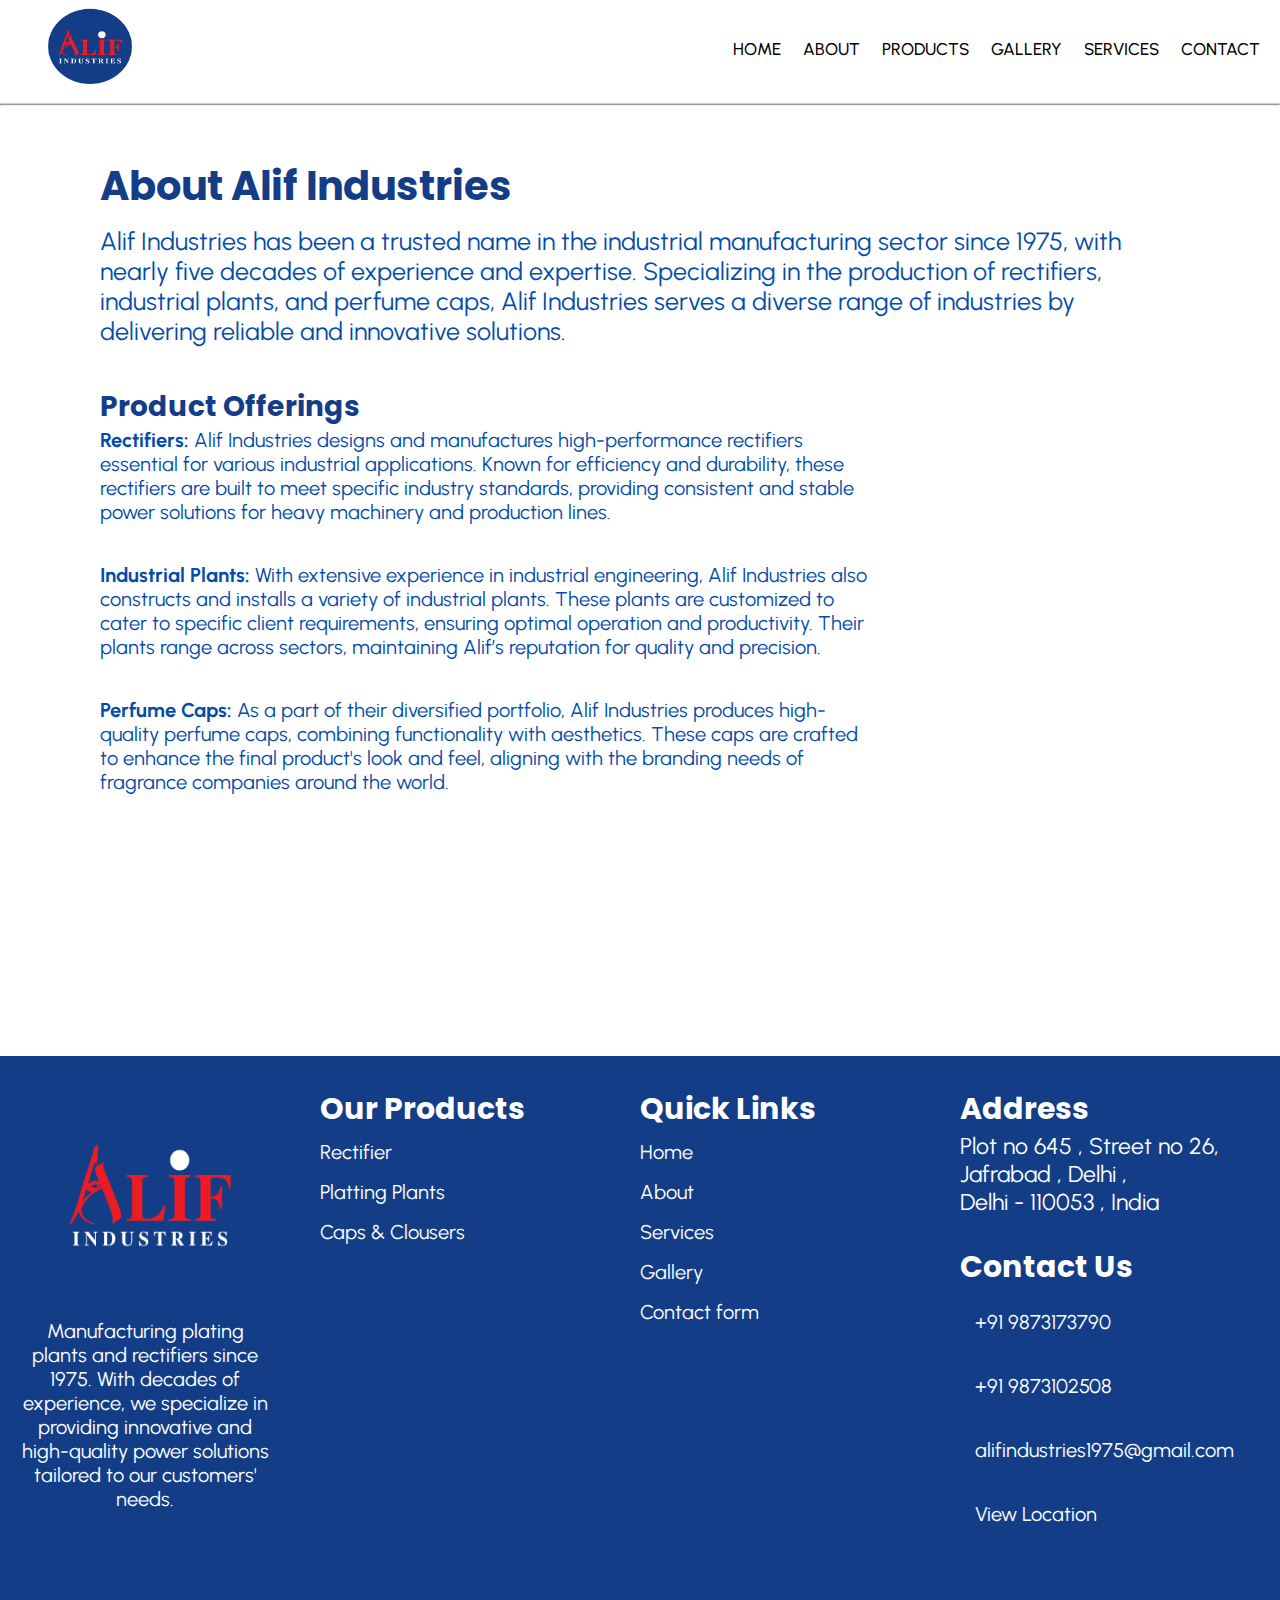
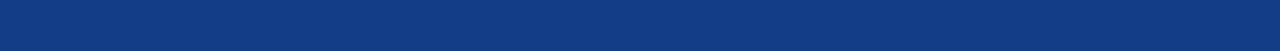
==== About.html @ 02765522 "Add files via upload" ====
<!DOCTYPE html>
<html lang="en">
<head>
    <meta charset="UTF-8">
    <meta name="viewport" content="width=device-width, initial-scale=1.0">
    <title>About Us</title>
    <link rel="stylesheet" href="about.css">
    <link rel="stylesheet" href="https://cdnjs.cloudflare.com/ajax/libs/font-awesome/6.5.0/css/all.min.css" integrity="sha512-Avb2QiuDEEvB4bZJYdft2mNjVShBftLdPG8FJ0V7irTLQ8Uo0qcPxh4Plq7G5tGm0rU+1SPhVotteLpBERwTkw==" crossorigin="anonymous" referrerpolicy="no-referrer" />
</head>
<body>
    <header class="section-header">
        <div class="container">
          <div class="navbar-logo">
            <img
              src="LOGO/Main-Logo.png"
              alt="logo"
              width="120px"
              height="100px"
            />
          </div>
          <nav class="navbar">
            <ul> 
              <li><a class="nav-link" href="/">Home</a></li>
              <li><a class="nav-link" href="About.html">About</a></li>
              <li><a class="nav-link" href="Product.html">Products</a></li>
              <li><a class="nav-link" href="Gallery.html">Gallery</a></li>
              <li><a class="nav-link" href="Service.html">Services</a></li>
              <li><a class="nav-link" href="/">Contact</a></li>
            </ul>
          </nav>
        </div>
      </header>
    
    <hr>
    <div class="about-section heading">
        <div class="about-heading heading">
          <h1 class="heading">About Alif Industries</h1>
          <p>
            Alif Industries has been a trusted name in the industrial
            manufacturing sector since 1975, with nearly five decades of
            experience and expertise. Specializing in the production of
            rectifiers, industrial plants, and perfume caps, Alif Industries
            serves a diverse range of industries by delivering reliable and
            innovative solutions.
          </p>
        </div>
        <div class="about-product">
          <h2>Product Offerings</h2>
          <p>
            <b>Rectifiers:</b> Alif Industries designs and manufactures
            high-performance rectifiers essential for various industrial
            applications. Known for efficiency and durability, these rectifiers
            are built to meet specific industry standards, providing consistent
            and stable power solutions for heavy machinery and production lines.
          </p>
          <p>
            <b>Industrial Plants:</b> With extensive experience in industrial
            engineering, Alif Industries also constructs and installs a variety of
            industrial plants. These plants are customized to cater to specific
            client requirements, ensuring optimal operation and productivity.
            Their plants range across sectors, maintaining Alif’s reputation for
            quality and precision.
          </p>
          <p>
            <b>Perfume Caps:</b> As a part of their diversified portfolio, Alif
            Industries produces high-quality perfume caps, combining functionality
            with aesthetics. These caps are crafted to enhance the final product's
            look and feel, aligning with the branding needs of fragrance companies
            around the world.
          </p>
        </div>
      </div>
         <!-- Footer -->

    <footer>
      <div class="footers-section grid-four--columns">
        <div class="logo-div">
          <img
            src="LOGO/Main-Logo.png"
            alt="logo"
            width="300px"
            height="300px"
          />
          <p>
            Manufacturing plating plants and rectifiers since 1975. With decades
            of experience, we specialize in providing innovative and
            high-quality power solutions tailored to our customers' needs.
          </p>
        </div>
        <div class="product-div">
          <h2>Our Products</h2>
          <ul>
            <li><a href="Rectifier.html">Rectifier</a></li>
            <li><a href="Platting.html">Platting Plants</a></li>
            <li><a href="Caps.html">Caps & Clousers</a></li>
          </ul>
        </div>
        <div class="quick-div">
          <h2>Quick Links</h2>
          <ul>
            <li><a href="index.html">Home</a></li>
            <li><a href="About.html">About</a></li>
            <li><a href="Service.html">Services</a></li>
            <li><a href="Gallery.html">Gallery</a></li>
            <li><a href="Contact.html">Contact form</a></li>
          </ul>
        </div>
        <div class="address-div">
          <h2>Address</h2>
          <pre>
Plot no 645 , Street no 26,
Jafrabad , Delhi ,
Delhi - 110053 , India
          </pre>
          <h2>Contact Us</h2>
          <div class="phone-detail">
            <i class="fab fa-whatsapp"></i>
            <a href="https://wa.me/9873173790">+91 9873173790</a>
          </div>
          <div class="phone-detail">
            <i class="fa-solid fa-phone"></i>
            <a href="tel:+9873102508">+91 9873102508</a>
          </div>
          <div class="phone-detail">
            <i class="fa-solid fa-envelope"></i>
            <a href="mailto:alifindustries1975@gmail.com"
              >alifindustries1975@gmail.com</a
            >
          </div>
          <div class="phone-detail">
            <i class="fa-solid fa-location-dot"></i>
            <a href="https://maps.app.goo.gl/meQRzBnV7JmZyJgt5"
              >View Location</a
            >
          </div>
        </div>
      </div>
    </footer>

    <!-- EndFooter -->
</body>
</html>
---- about.css ----
@import url("https://fonts.googleapis.com/css2?family=Exo+2:ital,wght@0,100..900;1,100..900&family=Jost:ital,wght@0,100..900;1,100..900&family=Mochiy+Pop+P+One&family=Noto+Sans:ital,wght@0,100..900;1,100..900&family=Poppins:ital,wght@0,100;0,200;0,300;0,400;0,500;0,600;0,700;0,800;0,900;1,100;1,200;1,300;1,400;1,500;1,600;1,700;1,800;1,900&family=Urbanist:ital,wght@0,100..900;1,100..900&display=swap");

* {
  padding: 0%;
  margin: 0%;
  box-sizing: border-box;
  font-family: "Urbanist", sans-serif;
}

html {
  font-size: 62.5%;
  overflow-x: hidden;
}

h1,
h2,
h3,
h4,
h5,
h6 {
  font-family: "Poppins", sans-serif;
}

.grid {
  display: grid;
}

.grid-two--column {
  grid-template-columns: repeat(2, 1fr);
}

.grid-three--columns {
  grid-template-columns: repeat(3, 1fr);
}

.grid-four--columns {
  grid-template-columns: repeat(4, 1fr);
}

a {
  text-decoration: none;
}

li {
  list-style: none;
}


/* Navbar */
 
.section-header {
  width: 100%;
  position: sticky;
  top: 0;
  z-index: 1000;
  background-color: white;
  border-bottom: 1px solid #133e8740;
}

.section-header .container {
  display: flex;
  justify-content: space-between;
  align-items: center;
}

.section-header .navbar-logo {
  padding-left: 3rem;
}

.section-header .navbar {
  padding-right: 8rem;
}

.section-header .navbar ul {
  display: flex;
  gap: 2.5rem;
  font-size: 1.7rem;
  text-transform: uppercase;
}

.section-header .navbar ul li {
  position: relative; 
}

.section-header .navbar ul li a {
  color: black;
  font-weight: 500;
  display: inline-block;
  position: relative;
  text-decoration: none;
  padding-bottom: 5px; 
  transition: color 0.5s ease-in-out; 
}

.section-header .navbar ul li a::after {
  content: "";
  position: absolute;
  bottom: 0;
  left: 0;
  width: 100%;
  height: 2.5px;
  background: transparent;
  transition: transform 0.5s ease-in-out, background 0.5s ease-in-out;
  transform: scaleX(0);
  -webkit-transform: scaleX(0);
  -moz-transform: scaleX(0);
  -ms-transform: scaleX(0);
  -o-transform: scaleX(0);
}

li a:hover{
  transform: scale(0.9);
  -webkit-transform: scale(0.9);
  -moz-transform: scale(0.9);
  -ms-transform: scale(0.9);
  -o-transform: scale(0.9);
  color: red;
}

.section-header .navbar ul li a:hover {
  color: red; 
}

.section-header .navbar ul li a:hover::after {
  background: red;
  transform: scale(0.9);
  -webkit-transform: scale(0.9);
  -moz-transform: scale(0.9);
  -ms-transform: scale(0.9);
  -o-transform: scale(0.9);
}

/* End Navbar */


/* ABOUT  */
.about-section {
    width: 100vw;
    height: 100vh;  
  }
  
  .about-product {
    margin-left: 10rem;
  }
  .about-heading h1 {
    margin-left: 10rem;
    margin-bottom: 10px;
    margin-top: 50px;
    font-size: 4rem;
    color: #133E87;
  }
  
  .about-heading p{
    margin: 0rem 10rem;
    font-size: 2.5rem;
    margin-bottom: 4rem;
    color: #024CAA;
  }
  
  .about-product p {
    color: #024CAA;
    width: 60vw;
    height: 20vh;
    font-size: 2rem;
  }
  
  .about-product h2 {
    color: #133E87;
    font-size: 2.8rem;
  }
  
  .about-product p {
    height: 15vh;
  }
  
  @keyframes slideIn {
    from { transform: translateX(-100%); opacity: 0; }
    to { transform: translateX(0); opacity: 1; }
}

.heading {
    animation: slideIn 2s ease-out;
    -webkit-animation: slideIn 2s ease-out;
}
  /* END ABOUT  */
/* footer */

.footers-section {
  height: 500px;
  width: 100%;
  display: grid;
  place-content: center;
  background-color: #133e87;
  height: fit-content;
}

.logo-div {
  margin-bottom: 14rem;
}

.logo-div p {
  width: 250px;
  text-align: center;
  font-size: 2rem;
  margin-left: 2rem;
  color: white;
  margin-top: -4rem;
}
.product-div {
  margin-bottom: 29rem;
  margin-top: 3rem;
}
.product-div h2 {
  font-size: 3rem;
  color: white;
}
.product-div ul li a {
  font-size: 2rem;
  color: white;
  line-height: 40px;
}

.product-div ul li a:hover {
  color: yellow;
}
.quick-div {
  margin-top: 3rem;
  margin-bottom: 21rem;
}
.quick-div h2 {
  font-size: 3rem;
  color: white;
}
.quick-div ul li a {
  font-size: 2rem;
  color: white;
  line-height: 40px;
}

.quick-div ul li a:hover {
  color: yellow;
}

.address-div {
  margin-top: 3rem;
  color: white;
  margin-bottom: 1rem;
}

.address-div h2 {
  font-size: 3rem;
  color: white;
}

.address-div pre {
  font-size: 2.3rem;
}
.phone-detail {
  display: flex;
  margin-top: 2rem;
}

.phone-detail a {
  font-size: 2rem;
  color: white;
  margin-bottom: 20px;
}

.phone-detail i {
  color: white;
  font-size: 2rem;
  margin-right: 1.5rem;
}

.phone-detail .fa-whatsapp {
  color: lawngreen;
  font-size: 4rem;
}

/* End footer */

/* Navbar Responsive */

@media (max-width: 1280px) {
  
  .section-header .navbar ul{
      gap: 2.2rem;
  }
  
  .section-header .navbar{
      padding-right: 2rem;
  }
}  

@media (max-width: 1100px){
  .section-header .navbar ul{
    gap: 2rem;
    font-size: 1.6rem;
}
}

@media (max-width: 768px) {
  .section-header{
    height: 100px;
  }
  .section-header .navbar {
    width: 100%;
    margin-left: 8rem;
  }

  .section-header .navbar ul li a {
    font-size: 1.4rem; 
  }

  .section-header .navbar-logo img {
    width: 80px; 
    height: 80px;
  }

  .section-header .container {
    padding: 1rem 1rem;
  }
}

@media (max-width: 700px){
  .section-header .navbar-logo{
    padding-left: 2rem;
  }
  .section-header .navbar{
    margin-left: 12rem;
  }
  .section-header .navbar ul {
    gap: 1.2rem;

  }
}

@media (max-width: 658px){
  .section-header .navbar{
    margin-left: 7rem;
  }
}

@media (max-width: 580px){
  .section-header{
    height: 120px;
  }
  .section-header .container{
    flex-direction: column;
  }
  .section-header .navbar{
    margin-left: 15rem;
  }
}

@media (max-width: 480px) {
  .section-header .navbar{
    margin-left: 4rem;
  }
}

@media (max-width: 420px) {
  .section-header .navbar{
    margin-left: 6rem;
  }
  .section-header .navbar ul {
    gap: 0.8rem;
  }
  .section-header .navbar ul li a{
    font-size: 1.2rem;
  }
}

@media (max-width: 420px) {
  .section-header .navbar{
    margin-left: 1rem;
  }
}
/* End Navbar Responsive */

/* About Responsive */

@media (max-width: 1024px) {
  .about-heading h1 {
    font-size: 3.5rem;
    margin-left: 0;
    text-align: center;
  }

  .about-heading p {
    font-size: 2rem;
    margin: 0 2rem;
    text-align: center;
  }

  .about-product {
    margin-left: 0;
    padding: 0 2rem;
  }

  .about-product h2 {
    font-size: 2.5rem;
    text-align: center;
  }

  .about-product p {
    width: 90vw;
    font-size: 1.8rem;
    text-align: justify;
  }
}

/* Mobile responsiveness (max-width 768px) */
@media (max-width: 768px) {
  .about-heading h1 {
    font-size: 2.8rem;
    margin-left: 0;
    text-align: center;
  }

  .about-heading p {
    font-size: 1.8rem;
    margin: 0 1.5rem;
    text-align: center;
  }

  .about-product {
    margin-left: 0;
    padding: 0 1.5rem;
  }

  .about-product h2 {
    font-size: 2.2rem;
    text-align: center;
  }

  .about-product p {
    width: 95vw;
    font-size: 1.6rem;
    text-align: justify;
  }
}

@media (max-width: 480px) {
  .about-heading h1 {
    font-size: 2.5rem;
    margin: 1 1rem;
    text-align: center;
  }

  .about-heading p {
    font-size: 1.6rem;
    margin-bottom: 2rem;
    text-align: center;
    padding-right: 2rem;

  }

  .about-product {
    margin-left: 0;
    padding: 0 1rem;
  }

  .about-product h2 {
    font-size: 2rem;
    text-align: center;
    margin-bottom: 2rem;
  }
  
  .about-product p {
    width: 100%;
    font-size: 1.4rem;
    text-align: justify;
    margin-bottom: 2rem;
    padding-right: 3rem;
  }

  .about-product p b {
    font-weight: bold;
  }
}

/* END About Responsive */
/* Footer Responsive  */

@media (max-width:1220px) {
  .address-div {
    margin-left: -4rem;
  }
}
@media (max-width: 1024px) {
  .logo-div {
    text-align: center;
    margin-bottom: 2rem;
  }

  .product-div,
  .quick-div {
    text-align: center;
    width: 80%; 
  }
  
    .product-div h2,
    .quick-div h2,
    .address-div h2 {
      font-size: 2.2rem;
    }
    .product-div i,
    .quick-div i,
    .address-div i {
      font-size: 2rem;
    }

   .address-div{
    margin-right: 2rem;
   }
  .product-div ul li a,
  .quick-div ul li a {
    font-size: 1.6rem;
  }

  .phone-detail a {
    font-size: 1.6rem;
  }

  .phone-detail i {
    font-size: 2.5rem;
  }

  .logo-div p {
    font-size: 1.6rem;
  }
}


@media (max-width:960px) {
  footer{
    line-height: 3rem;
  }
  .grid-four--columns{
    grid-template-columns: repeat(2 , 1fr);
  }

  .product-div h2,
  .quick-div h2, 
   .address-div h2{
    font-size: 3rem;
  }
  .product-div i,
  .quick-div i, 
   .address-div i{
    font-size: 2rem;
  }
  
  .product-div ul li a,
  .quick-div ul li a {
    font-size: 2.5rem;
  }

  .phone-detail a {
    font-size: 2.5rem;
  }

  .address-div{
    margin-left: 10rem;
    margin-top: -25rem;
  }
  .quick-div{
    margin-top: 4rem;
    margin-left: 2rem;
  }
  .logo-div{
    margin-top: -1rem;
  }
  .logo-div p {
    margin-left: 10rem;
    font-size: 2rem;
  }
  
}
@media (max-width:768px){
  .address-div {
    margin-left:6rem;
  }
  .logo-div p{
    margin-left: 8rem;
  }
.address-div a{
  font-size: 1.8rem;
}
.quick-div{
  margin-left: 4rem;
}
}
@media (max-width:668px) {
  .grid-four--columns{
    grid-template-columns: repeat(1 , 1fr);
  }
  .logo-div p {
    margin-left: 22rem;
    font-size: 3rem;
  }
  .logo-div{
    margin-left: -3rem;
  }
  .product-div{
    margin-left: 4rem;
  }
  .product-div h2,
    .quick-div h2,
    .address-div h2 {
      font-size: 4rem;
      margin-bottom: 2rem;
    }

    .quick-div{
      margin-top: -14rem;
      margin-left: 6rem;
    }
    .address-div{
      margin-top: -8rem;
      margin-left: 20rem;
    }
}
@media (max-width: 580px) {
  .phone-detail a {
    font-size: 2rem;
  }
  .product-div , .quick-div{
    margin-left: 4rem;
  }
  .address-div {
    margin-left: 18rem;
  }
  .product-div h2,
    .quick-div h2,
    .address-div h2 {
      font-size: 3rem;
    }
    .logo-div p {
      margin-left: 18rem;
      font-size: 2.2rem;
    }
  }
  @media (max-width: 480px) {
  .address-div{
    margin-left: 14rem;
  }
  .product-div a,
    .quick-div a,
    .address-div a {
      font-size: 1.8rem;
    }
  .quick-div , .product-div{
    margin-left: 5rem;
  }
  .logo-div p {
    margin-left: 12rem;
    font-size: 2rem;
  }
}

@media (max-width:410px) {
  .address-div{
    margin-left: 10rem;
  }
}
@media (max-width: 380px) {
  .address-div{
    margin-left: 7rem;
  }
  .quick-div , .product-div{
    margin-left: 3rem;
  }
  .logo-div p {
    margin-left: 8rem;
    font-size: 2rem;
  }
  .product-div ul li a,
      .quick-div ul li a{
        font-size: 2rem; 
      }
}
/* End Footer Responsive  */
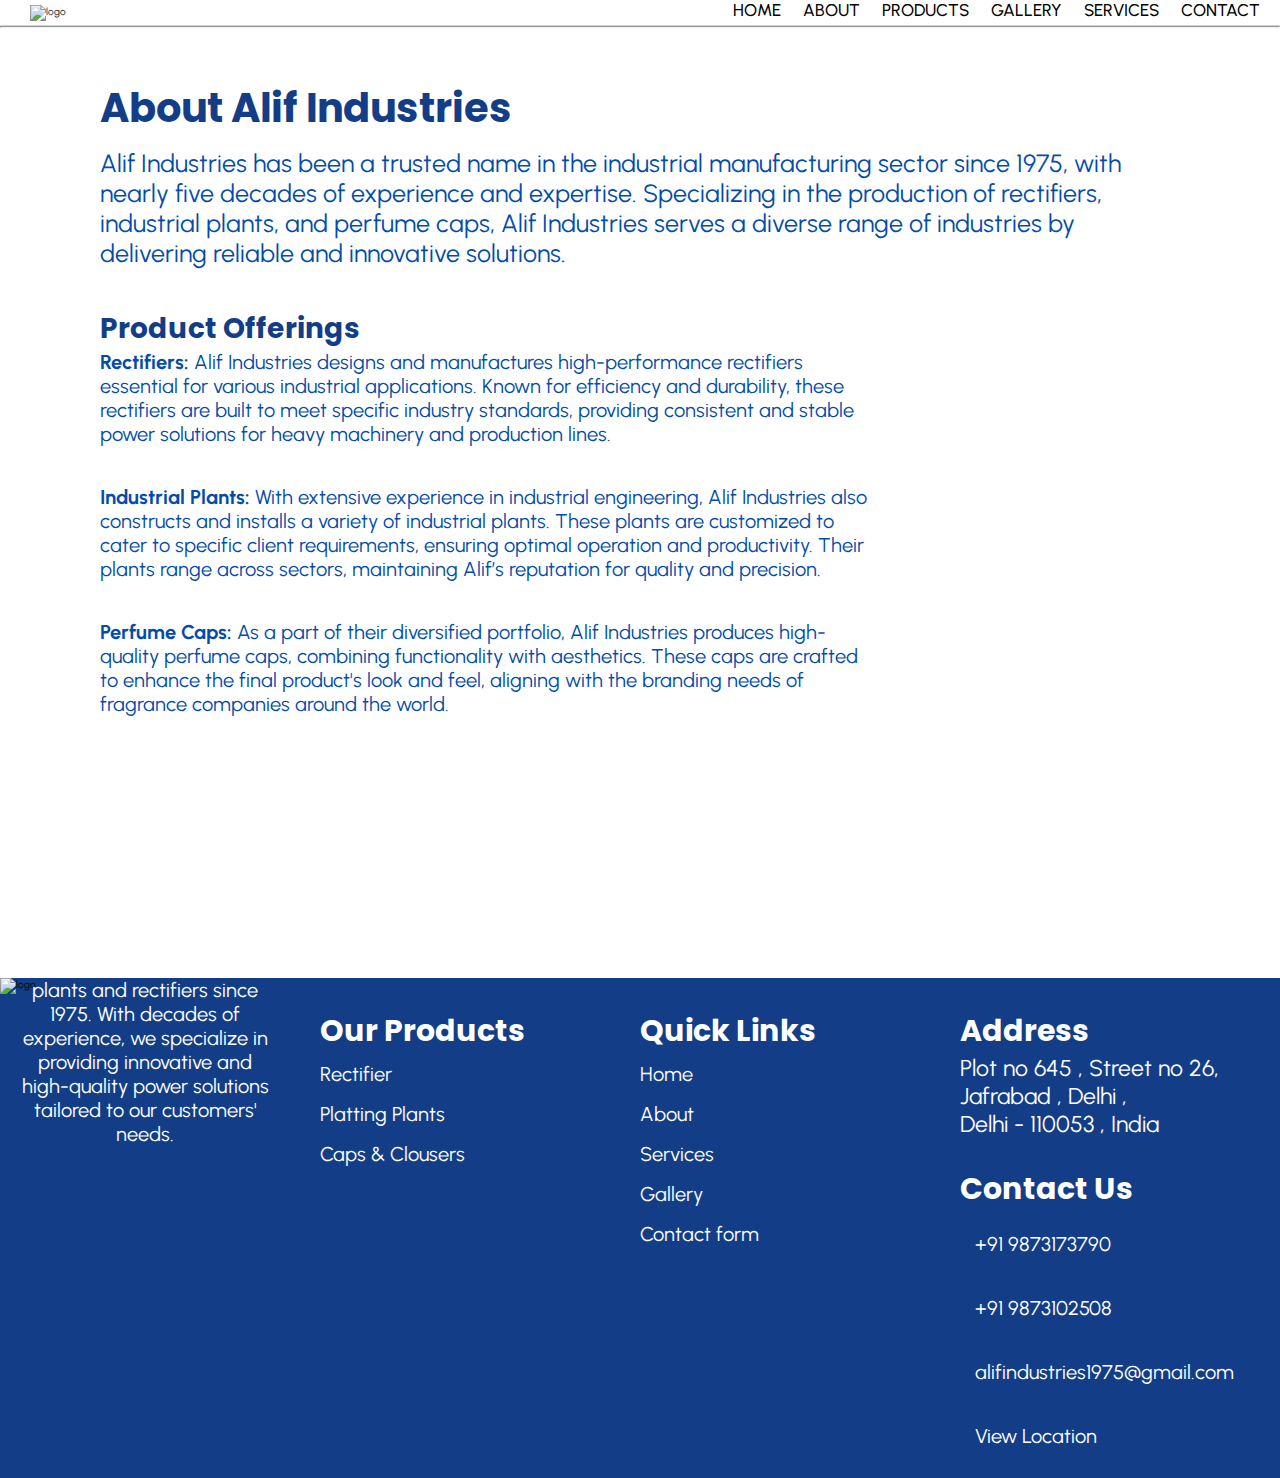
==== commit 8c59601f: "Add files via upload" ====
--- a/About.html
+++ b/About.html
@@ -12,20 +12,20 @@
         <div class="container">
           <div class="navbar-logo">
             <img
-              src="LOGO/Main-Logo.png"
+              src="LOGO/Main-Logo-black.png"
               alt="logo"
-              width="120px"
-              height="100px"
+              width="200px"
+              height="120px"
             />
           </div>
           <nav class="navbar">
             <ul> 
-              <li><a class="nav-link" href="/">Home</a></li>
+              <li><a class="nav-link" href="index.html">Home</a></li>
               <li><a class="nav-link" href="About.html">About</a></li>
               <li><a class="nav-link" href="Product.html">Products</a></li>
               <li><a class="nav-link" href="Gallery.html">Gallery</a></li>
               <li><a class="nav-link" href="Service.html">Services</a></li>
-              <li><a class="nav-link" href="/">Contact</a></li>
+              <li><a class="nav-link" href="Contact.html">Contact</a></li>
             </ul>
           </nav>
         </div>
@@ -76,7 +76,7 @@
       <div class="footers-section grid-four--columns">
         <div class="logo-div">
           <img
-            src="LOGO/Main-Logo.png"
+            src="LOGO/Main-Logo-white.png"
             alt="logo"
             width="300px"
             height="300px"
--- a/about.css
+++ b/about.css
@@ -280,27 +280,18 @@
 /* End footer */
 
 /* Navbar Responsive */
-
 @media (max-width: 1280px) {
-  
-  .section-header .navbar ul{
-      gap: 2.2rem;
-  }
-  
-  .section-header .navbar{
-      padding-right: 2rem;
-  }
-}  
-
-@media (max-width: 1100px){
-  .section-header .navbar ul{
-    gap: 2rem;
-    font-size: 1.6rem;
-}
+  .section-header .navbar ul {
+    gap: 2.2rem;
+  }
+
+  .section-header .navbar {
+    padding-right: 2rem;
+  }
 }
 
 @media (max-width: 768px) {
-  .section-header{
+  .section-header {
     height: 100px;
   }
   .section-header .navbar {
@@ -309,11 +300,11 @@
   }
 
   .section-header .navbar ul li a {
-    font-size: 1.4rem; 
+    font-size: 1.4rem;
   }
 
   .section-header .navbar-logo img {
-    width: 80px; 
+    width: 80px;
     height: 80px;
   }
 
@@ -322,57 +313,64 @@
   }
 }
 
-@media (max-width: 700px){
-  .section-header .navbar-logo{
+@media (max-width: 700px) {
+  .section-header .navbar-logo {
     padding-left: 2rem;
   }
-  .section-header .navbar{
+  .section-header .navbar {
     margin-left: 12rem;
   }
   .section-header .navbar ul {
     gap: 1.2rem;
-
-  }
-}
-
-@media (max-width: 658px){
-  .section-header .navbar{
+  }
+}
+@media (max-width: 658px) {
+  .section-header .navbar {
     margin-left: 7rem;
   }
 }
-
-@media (max-width: 580px){
-  .section-header{
+@media (max-width: 580px) {
+  .section-header {
     height: 120px;
   }
-  .section-header .container{
+  .section-header .container {
     flex-direction: column;
   }
-  .section-header .navbar{
+  .section-header .navbar {
     margin-left: 15rem;
   }
 }
 
+@media (max-width: 510px) {
+  .section-header .navbar {
+    margin-left: 8rem;
+  }
+}
+
 @media (max-width: 480px) {
-  .section-header .navbar{
+  .section-header .navbar {
     margin-left: 4rem;
   }
 }
-
+@media (max-width: 450px) {
+  .section-header .navbar {
+    margin-left: 6rem;
+  }
+  .section-header .navbar ul li a {
+    font-size: 1.2rem;
+  }
+}
 @media (max-width: 420px) {
-  .section-header .navbar{
-    margin-left: 6rem;
+  .section-header .navbar {
+    margin-left: 4rem;
   }
   .section-header .navbar ul {
     gap: 0.8rem;
   }
-  .section-header .navbar ul li a{
-    font-size: 1.2rem;
-  }
-}
-
-@media (max-width: 420px) {
-  .section-header .navbar{
+}
+
+@media (max-width: 380px) {
+  .section-header .navbar {
     margin-left: 1rem;
   }
 }
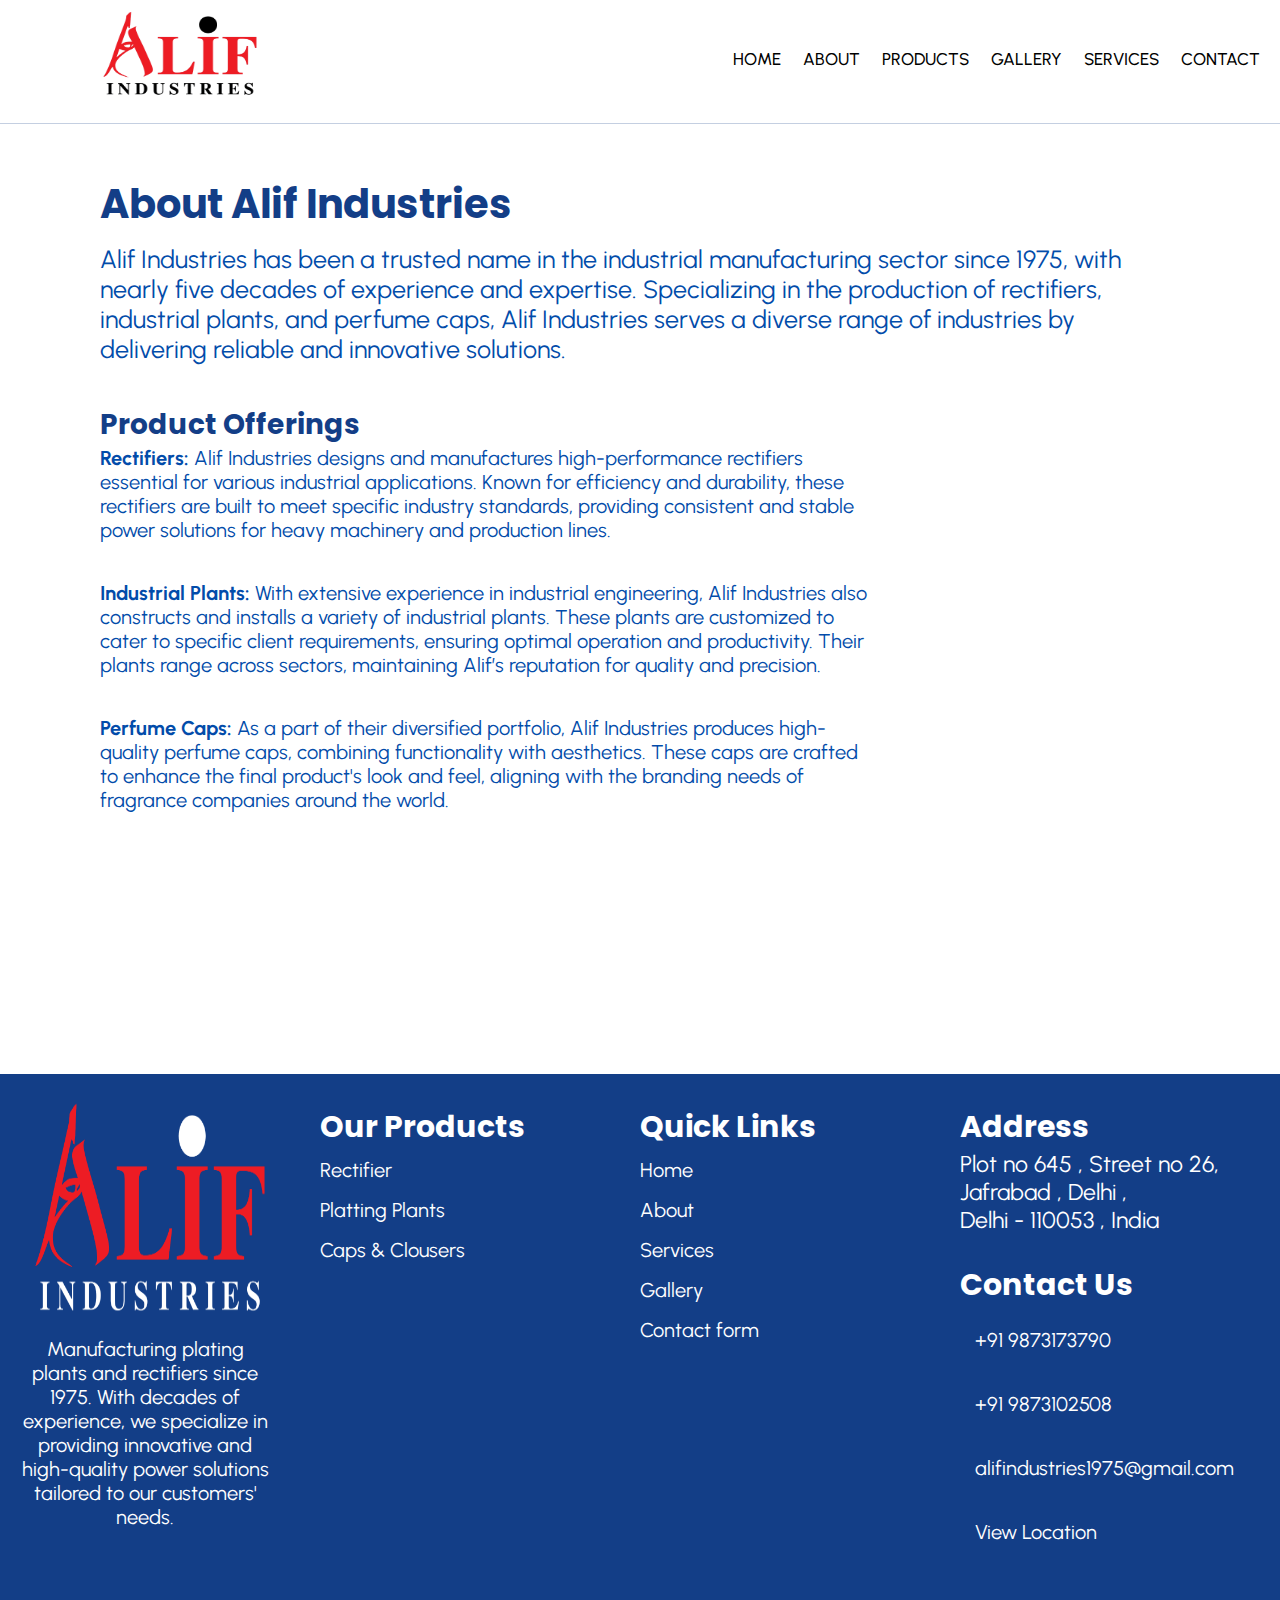
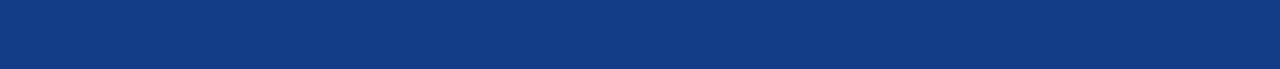
==== commit 7a22ebc9: "Add files via upload" ====
--- a/About.html
+++ b/About.html
@@ -5,6 +5,7 @@
     <meta name="viewport" content="width=device-width, initial-scale=1.0">
     <title>About Us</title>
     <link rel="stylesheet" href="about.css">
+    <link rel="stylesheet" href="navfoot.css">
     <link rel="stylesheet" href="https://cdnjs.cloudflare.com/ajax/libs/font-awesome/6.5.0/css/all.min.css" integrity="sha512-Avb2QiuDEEvB4bZJYdft2mNjVShBftLdPG8FJ0V7irTLQ8Uo0qcPxh4Plq7G5tGm0rU+1SPhVotteLpBERwTkw==" crossorigin="anonymous" referrerpolicy="no-referrer" />
 </head>
 <body>
@@ -30,8 +31,7 @@
           </nav>
         </div>
       </header>
-    
-    <hr>
+
     <div class="about-section heading">
         <div class="about-heading heading">
           <h1 class="heading">About Alif Industries</h1>
--- a/about.css
+++ b/about.css
@@ -9,7 +9,6 @@
 
 html {
   font-size: 62.5%;
-  overflow-x: hidden;
 }
 
 h1,
@@ -44,94 +43,10 @@
 li {
   list-style: none;
 }
-
-
-/* Navbar */
- 
-.section-header {
-  width: 100%;
-  position: sticky;
-  top: 0;
-  z-index: 1000;
-  background-color: white;
-  border-bottom: 1px solid #133e8740;
-}
-
-.section-header .container {
-  display: flex;
-  justify-content: space-between;
-  align-items: center;
-}
-
-.section-header .navbar-logo {
-  padding-left: 3rem;
-}
-
-.section-header .navbar {
-  padding-right: 8rem;
-}
-
-.section-header .navbar ul {
-  display: flex;
-  gap: 2.5rem;
-  font-size: 1.7rem;
-  text-transform: uppercase;
-}
-
-.section-header .navbar ul li {
-  position: relative; 
-}
-
-.section-header .navbar ul li a {
-  color: black;
-  font-weight: 500;
-  display: inline-block;
-  position: relative;
-  text-decoration: none;
-  padding-bottom: 5px; 
-  transition: color 0.5s ease-in-out; 
-}
-
-.section-header .navbar ul li a::after {
-  content: "";
-  position: absolute;
-  bottom: 0;
-  left: 0;
-  width: 100%;
-  height: 2.5px;
-  background: transparent;
-  transition: transform 0.5s ease-in-out, background 0.5s ease-in-out;
-  transform: scaleX(0);
-  -webkit-transform: scaleX(0);
-  -moz-transform: scaleX(0);
-  -ms-transform: scaleX(0);
-  -o-transform: scaleX(0);
-}
-
-li a:hover{
-  transform: scale(0.9);
-  -webkit-transform: scale(0.9);
-  -moz-transform: scale(0.9);
-  -ms-transform: scale(0.9);
-  -o-transform: scale(0.9);
-  color: red;
-}
-
-.section-header .navbar ul li a:hover {
-  color: red; 
-}
-
-.section-header .navbar ul li a:hover::after {
-  background: red;
-  transform: scale(0.9);
-  -webkit-transform: scale(0.9);
-  -moz-transform: scale(0.9);
-  -ms-transform: scale(0.9);
-  -o-transform: scale(0.9);
-}
-
-/* End Navbar */
-
+body{
+  width:100vw;
+  overflow-x:hidden;
+}
 
 /* ABOUT  */
 .about-section {
@@ -183,198 +98,6 @@
     -webkit-animation: slideIn 2s ease-out;
 }
   /* END ABOUT  */
-/* footer */
-
-.footers-section {
-  height: 500px;
-  width: 100%;
-  display: grid;
-  place-content: center;
-  background-color: #133e87;
-  height: fit-content;
-}
-
-.logo-div {
-  margin-bottom: 14rem;
-}
-
-.logo-div p {
-  width: 250px;
-  text-align: center;
-  font-size: 2rem;
-  margin-left: 2rem;
-  color: white;
-  margin-top: -4rem;
-}
-.product-div {
-  margin-bottom: 29rem;
-  margin-top: 3rem;
-}
-.product-div h2 {
-  font-size: 3rem;
-  color: white;
-}
-.product-div ul li a {
-  font-size: 2rem;
-  color: white;
-  line-height: 40px;
-}
-
-.product-div ul li a:hover {
-  color: yellow;
-}
-.quick-div {
-  margin-top: 3rem;
-  margin-bottom: 21rem;
-}
-.quick-div h2 {
-  font-size: 3rem;
-  color: white;
-}
-.quick-div ul li a {
-  font-size: 2rem;
-  color: white;
-  line-height: 40px;
-}
-
-.quick-div ul li a:hover {
-  color: yellow;
-}
-
-.address-div {
-  margin-top: 3rem;
-  color: white;
-  margin-bottom: 1rem;
-}
-
-.address-div h2 {
-  font-size: 3rem;
-  color: white;
-}
-
-.address-div pre {
-  font-size: 2.3rem;
-}
-.phone-detail {
-  display: flex;
-  margin-top: 2rem;
-}
-
-.phone-detail a {
-  font-size: 2rem;
-  color: white;
-  margin-bottom: 20px;
-}
-
-.phone-detail i {
-  color: white;
-  font-size: 2rem;
-  margin-right: 1.5rem;
-}
-
-.phone-detail .fa-whatsapp {
-  color: lawngreen;
-  font-size: 4rem;
-}
-
-/* End footer */
-
-/* Navbar Responsive */
-@media (max-width: 1280px) {
-  .section-header .navbar ul {
-    gap: 2.2rem;
-  }
-
-  .section-header .navbar {
-    padding-right: 2rem;
-  }
-}
-
-@media (max-width: 768px) {
-  .section-header {
-    height: 100px;
-  }
-  .section-header .navbar {
-    width: 100%;
-    margin-left: 8rem;
-  }
-
-  .section-header .navbar ul li a {
-    font-size: 1.4rem;
-  }
-
-  .section-header .navbar-logo img {
-    width: 80px;
-    height: 80px;
-  }
-
-  .section-header .container {
-    padding: 1rem 1rem;
-  }
-}
-
-@media (max-width: 700px) {
-  .section-header .navbar-logo {
-    padding-left: 2rem;
-  }
-  .section-header .navbar {
-    margin-left: 12rem;
-  }
-  .section-header .navbar ul {
-    gap: 1.2rem;
-  }
-}
-@media (max-width: 658px) {
-  .section-header .navbar {
-    margin-left: 7rem;
-  }
-}
-@media (max-width: 580px) {
-  .section-header {
-    height: 120px;
-  }
-  .section-header .container {
-    flex-direction: column;
-  }
-  .section-header .navbar {
-    margin-left: 15rem;
-  }
-}
-
-@media (max-width: 510px) {
-  .section-header .navbar {
-    margin-left: 8rem;
-  }
-}
-
-@media (max-width: 480px) {
-  .section-header .navbar {
-    margin-left: 4rem;
-  }
-}
-@media (max-width: 450px) {
-  .section-header .navbar {
-    margin-left: 6rem;
-  }
-  .section-header .navbar ul li a {
-    font-size: 1.2rem;
-  }
-}
-@media (max-width: 420px) {
-  .section-header .navbar {
-    margin-left: 4rem;
-  }
-  .section-header .navbar ul {
-    gap: 0.8rem;
-  }
-}
-
-@media (max-width: 380px) {
-  .section-header .navbar {
-    margin-left: 1rem;
-  }
-}
-/* End Navbar Responsive */
 
 /* About Responsive */
 
@@ -478,205 +201,4 @@
   }
 }
 
-/* END About Responsive */
-/* Footer Responsive  */
-
-@media (max-width:1220px) {
-  .address-div {
-    margin-left: -4rem;
-  }
-}
-@media (max-width: 1024px) {
-  .logo-div {
-    text-align: center;
-    margin-bottom: 2rem;
-  }
-
-  .product-div,
-  .quick-div {
-    text-align: center;
-    width: 80%; 
-  }
-  
-    .product-div h2,
-    .quick-div h2,
-    .address-div h2 {
-      font-size: 2.2rem;
-    }
-    .product-div i,
-    .quick-div i,
-    .address-div i {
-      font-size: 2rem;
-    }
-
-   .address-div{
-    margin-right: 2rem;
-   }
-  .product-div ul li a,
-  .quick-div ul li a {
-    font-size: 1.6rem;
-  }
-
-  .phone-detail a {
-    font-size: 1.6rem;
-  }
-
-  .phone-detail i {
-    font-size: 2.5rem;
-  }
-
-  .logo-div p {
-    font-size: 1.6rem;
-  }
-}
-
-
-@media (max-width:960px) {
-  footer{
-    line-height: 3rem;
-  }
-  .grid-four--columns{
-    grid-template-columns: repeat(2 , 1fr);
-  }
-
-  .product-div h2,
-  .quick-div h2, 
-   .address-div h2{
-    font-size: 3rem;
-  }
-  .product-div i,
-  .quick-div i, 
-   .address-div i{
-    font-size: 2rem;
-  }
-  
-  .product-div ul li a,
-  .quick-div ul li a {
-    font-size: 2.5rem;
-  }
-
-  .phone-detail a {
-    font-size: 2.5rem;
-  }
-
-  .address-div{
-    margin-left: 10rem;
-    margin-top: -25rem;
-  }
-  .quick-div{
-    margin-top: 4rem;
-    margin-left: 2rem;
-  }
-  .logo-div{
-    margin-top: -1rem;
-  }
-  .logo-div p {
-    margin-left: 10rem;
-    font-size: 2rem;
-  }
-  
-}
-@media (max-width:768px){
-  .address-div {
-    margin-left:6rem;
-  }
-  .logo-div p{
-    margin-left: 8rem;
-  }
-.address-div a{
-  font-size: 1.8rem;
-}
-.quick-div{
-  margin-left: 4rem;
-}
-}
-@media (max-width:668px) {
-  .grid-four--columns{
-    grid-template-columns: repeat(1 , 1fr);
-  }
-  .logo-div p {
-    margin-left: 22rem;
-    font-size: 3rem;
-  }
-  .logo-div{
-    margin-left: -3rem;
-  }
-  .product-div{
-    margin-left: 4rem;
-  }
-  .product-div h2,
-    .quick-div h2,
-    .address-div h2 {
-      font-size: 4rem;
-      margin-bottom: 2rem;
-    }
-
-    .quick-div{
-      margin-top: -14rem;
-      margin-left: 6rem;
-    }
-    .address-div{
-      margin-top: -8rem;
-      margin-left: 20rem;
-    }
-}
-@media (max-width: 580px) {
-  .phone-detail a {
-    font-size: 2rem;
-  }
-  .product-div , .quick-div{
-    margin-left: 4rem;
-  }
-  .address-div {
-    margin-left: 18rem;
-  }
-  .product-div h2,
-    .quick-div h2,
-    .address-div h2 {
-      font-size: 3rem;
-    }
-    .logo-div p {
-      margin-left: 18rem;
-      font-size: 2.2rem;
-    }
-  }
-  @media (max-width: 480px) {
-  .address-div{
-    margin-left: 14rem;
-  }
-  .product-div a,
-    .quick-div a,
-    .address-div a {
-      font-size: 1.8rem;
-    }
-  .quick-div , .product-div{
-    margin-left: 5rem;
-  }
-  .logo-div p {
-    margin-left: 12rem;
-    font-size: 2rem;
-  }
-}
-
-@media (max-width:410px) {
-  .address-div{
-    margin-left: 10rem;
-  }
-}
-@media (max-width: 380px) {
-  .address-div{
-    margin-left: 7rem;
-  }
-  .quick-div , .product-div{
-    margin-left: 3rem;
-  }
-  .logo-div p {
-    margin-left: 8rem;
-    font-size: 2rem;
-  }
-  .product-div ul li a,
-      .quick-div ul li a{
-        font-size: 2rem; 
-      }
-}
-/* End Footer Responsive  */+/* END About Responsive */--- a/navfoot.css
+++ b/navfoot.css
@@ -0,0 +1,551 @@
+/* Navbar */
+
+.section-header {
+  width: 100%;
+  position: sticky;
+  top: 0;
+  z-index: 1000;
+  background-color: white;
+  border-bottom: 1px solid #133e8740;
+}
+
+.section-header .container {
+  display: flex;
+  justify-content: space-between;
+  align-items: center;
+}
+
+.section-header .navbar-logo {
+  padding-left: 8rem;
+}
+
+.section-header .navbar {
+  padding-right: 8rem;
+}
+
+.section-header .navbar ul {
+  display: flex;
+  gap: 2.5rem;
+  font-size: 1.7rem;
+  text-transform: uppercase;
+}
+
+.section-header .navbar ul li {
+  position: relative;
+}
+
+.section-header .navbar ul li a {
+  color: black;
+  font-weight: 500;
+  display: inline-block;
+  position: relative;
+  text-decoration: none;
+  padding-bottom: 5px;
+  transition: color 0.5s ease-in-out;
+}
+
+.section-header .navbar ul li a::after {
+  content: "";
+  position: absolute;
+  bottom: 0;
+  left: 0;
+  width: 100%;
+  height: 2.5px;
+  background: transparent;
+  transition: transform 0.5s ease-in-out, background 0.5s ease-in-out;
+  transform: scaleX(0);
+  -webkit-transform: scaleX(0);
+  -moz-transform: scaleX(0);
+  -ms-transform: scaleX(0);
+  -o-transform: scaleX(0);
+}
+
+li a:hover {
+  transform: scale(0.9);
+  -webkit-transform: scale(0.9);
+  -moz-transform: scale(0.9);
+  -ms-transform: scale(0.9);
+  -o-transform: scale(0.9);
+  color: red;
+}
+
+.section-header .navbar ul li a:hover {
+  color: red;
+}
+
+.section-header .navbar ul li a:hover::after {
+  background: red;
+  transform: scale(0.9);
+  -webkit-transform: scale(0.9);
+  -moz-transform: scale(0.9);
+  -ms-transform: scale(0.9);
+  -o-transform: scale(0.9);
+}
+
+/* End Navbar */
+
+/* footer */
+
+.footers-section {
+  height: 500px;
+  width: 100vw;
+  display: grid;
+  place-content: center;
+  background-color: #133e87;
+  height: fit-content;
+}
+
+.logo-div {
+  margin-bottom: 14rem;
+}
+.logo-div img {
+  width: 300px;
+  height: 300px;
+}
+
+.logo-div p {
+  width: 250px;
+  text-align: center;
+  font-size: 2rem;
+  margin-left: 2rem;
+  color: white;
+  margin-top: -4rem;
+}
+.product-div {
+  margin-bottom: 29rem;
+  margin-top: 3rem;
+}
+.product-div h2 {
+  font-size: 3rem;
+  color: white;
+}
+.product-div ul li a {
+  font-size: 2rem;
+  color: white;
+  line-height: 40px;
+}
+
+.product-div ul li a:hover {
+  color: yellow;
+}
+.quick-div {
+  margin-top: 3rem;
+  margin-bottom: 21rem;
+}
+.quick-div h2 {
+  font-size: 3rem;
+  color: white;
+}
+.quick-div ul li a {
+  font-size: 2rem;
+  color: white;
+  line-height: 40px;
+}
+
+.quick-div ul li a:hover {
+  color: yellow;
+}
+
+.address-div {
+  margin-top: 3rem;
+  color: white;
+  margin-bottom: 1rem;
+}
+
+.address-div h2 {
+  font-size: 3rem;
+  color: white;
+}
+
+.address-div pre {
+  font-size: 2.3rem;
+}
+.phone-detail {
+  display: flex;
+  margin-top: 2rem;
+}
+
+.phone-detail a {
+  font-size: 2rem;
+  color: white;
+  margin-bottom: 20px;
+}
+
+.phone-detail i {
+  color: white;
+  font-size: 2rem;
+  margin-right: 1.5rem;
+}
+
+.phone-detail .fa-whatsapp {
+  color: lawngreen;
+  font-size: 4rem;
+}
+
+/* End footer */
+
+/* Navbar Responsive */
+@media (max-width: 1280px) {
+  .section-header .navbar ul {
+    gap: 2.2rem;
+  }
+
+  .section-header .navbar {
+    padding-right: 2rem;
+  }
+}
+@media (max-width: 1100px) {
+  .section-header .navbar ul {
+    gap: 2rem;
+    font-size: 1.6rem;
+  }
+}
+@media (max-width: 768px) {
+  .section-header {
+    height: 100px;
+  }
+  .section-header .navbar {
+    width: 100%;
+    margin-left: 8rem;
+  }
+
+  .section-header .navbar ul li a {
+    font-size: 1.4rem;
+  }
+
+  .section-header .navbar-logo img {
+    width: 80px;
+    height: 80px;
+  }
+
+  .section-header .container {
+    padding: 1rem 1rem;
+  }
+}
+
+@media (max-width: 700px) {
+  .section-header .navbar-logo {
+    padding-left: 2rem;
+  }
+  .section-header .navbar {
+    margin-left: 12rem;
+  }
+  .section-header .navbar ul {
+    gap: 1.2rem;
+  }
+}
+@media (max-width: 658px) {
+  .section-header .navbar {
+    margin-left: 7rem;
+  }
+}
+@media (max-width: 658px) {
+  .section-header .navbar {
+    margin-left: 5rem;
+  }
+}
+
+@media (max-width: 580px) {
+  .section-header {
+    height: 120px;
+  }
+  .section-header .container {
+    flex-direction: column;
+  }
+  .section-header .navbar {
+    margin-left: 15rem;
+  }
+}
+
+@media (max-width: 510px) {
+  .section-header .navbar {
+    margin-left: 8rem;
+  }
+}
+
+@media (max-width: 480px) {
+  .section-header .navbar {
+    margin-left: 4rem;
+  }
+}
+@media (max-width: 450px) {
+  .section-header .navbar {
+    margin-left: 6rem;
+  }
+  .section-header .navbar ul li a {
+    font-size: 1.2rem;
+  }
+}
+
+@media (max-width: 420px) {
+  .section-header .navbar {
+    margin-left: 4rem;
+  }
+  .section-header .navbar ul {
+    gap: 0.8rem;
+  }
+}
+
+@media (max-width: 400px) {
+  .section-header .navbar {
+    margin-left: 2rem;
+  }
+}
+
+@media (max-width: 380px) {
+  .section-header .navbar {
+    margin-left: 1rem;
+  }
+}
+/* End Navbar Responsive */
+
+/* Footer Responsive  */
+
+@media (max-width: 1220px) {
+  .address-div {
+    margin-left: -4rem;
+  }
+}
+@media (max-width: 1024px) {
+  .logo-div {
+    text-align: center;
+    margin-bottom: 2rem;
+  }
+
+  .product-div,
+  .quick-div {
+    text-align: center;
+    width: 80%;
+  }
+  .address-div h2:nth-child(1) {
+    text-align: center;
+  }
+  .address-div pre {
+    font-size: 2rem;
+  }
+  .phone-detail a {
+    text-align: center;
+  }
+  .product-div h2,
+  .quick-div h2,
+  .address-div h2 {
+    font-size: 2.2rem;
+  }
+  .product-div i,
+  .quick-div i,
+  .address-div i {
+    font-size: 2rem;
+  }
+  .quick-div {
+    margin-left: -3rem;
+  }
+
+  .product-div ul li a,
+  .quick-div ul li a {
+    font-size: 1.6rem;
+  }
+
+  .phone-detail a {
+    font-size: 1.6rem;
+  }
+
+  .phone-detail i {
+    font-size: 2.5rem;
+  }
+
+  .logo-div p {
+    font-size: 1.6rem;
+  }
+}
+
+@media (max-width: 960px) {
+  footer {
+    line-height: 3rem;
+  }
+  .grid-four--columns {
+    grid-template-columns: repeat(2, 1fr);
+  }
+
+  .product-div h2,
+  .quick-div h2,
+  .address-div h2 {
+    font-size: 3rem;
+  }
+  .product-div i,
+  .quick-div i,
+  .address-div i {
+    font-size: 2rem;
+  }
+
+  .product-div ul li a,
+  .quick-div ul li a {
+    font-size: 2.5rem;
+  }
+
+  .phone-detail a {
+    font-size: 2rem;
+  }
+  .address-div h2:nth-child(1) {
+    text-align: start;
+  }
+  .address-div {
+    margin-left: 8rem;
+    margin-top: -25rem;
+  }
+  .quick-div {
+    margin-top: 4rem;
+    margin-left: 3rem;
+  }
+  .logo-div {
+    margin-top: -1rem;
+  }
+  .logo-div p {
+    margin-left: 8rem;
+    font-size: 2rem;
+  }
+}
+@media (max-width: 768px) {
+  .address-div {
+    margin-left: 6rem;
+  }
+  .logo-div p {
+    margin-left: 6rem;
+  }
+  .address-div a {
+    font-size: 1.8rem;
+  }
+  .quick-div {
+    margin-left: 4rem;
+  }
+}
+@media (max-width: 668px) {
+  .grid-four--columns {
+    grid-template-columns: repeat(1, 1fr);
+  }
+  .logo-div p {
+    margin-left: 22rem;
+    font-size: 3rem;
+  }
+  .logo-div {
+    margin-left: -3rem;
+  }
+  .product-div {
+    margin-left: 4rem;
+  }
+  .product-div h2,
+  .quick-div h2,
+  .address-div h2 {
+    font-size: 4rem;
+    margin-bottom: 2rem;
+  }
+
+  .quick-div {
+    margin-top: -14rem;
+    margin-left: 4rem;
+  }
+  .address-div {
+    margin-top: -8rem;
+    margin-left: 20rem;
+  }
+}
+@media (max-width: 580px) {
+  .phone-detail a {
+    font-size: 2rem;
+  }
+  .product-div,
+  .quick-div {
+    margin-left: 4rem;
+  }
+  .address-div {
+    margin-left: 18rem;
+  }
+  .product-div h2,
+  .quick-div h2,
+  .address-div h2 {
+    font-size: 3rem;
+  }
+  .logo-div p {
+    margin-left: 18rem;
+    font-size: 2.2rem;
+  }
+}
+
+@media (max-width: 520px) {
+  .logo-div {
+    margin-left: -1rem;
+  }
+  .logo-div p {
+    margin-left: 14rem;
+  }
+  .address-div {
+    margin-left: 14rem;
+  }
+}
+@media (max-width: 480px) {
+  .address-div {
+    margin-left: 14rem;
+  }
+  .product-div a,
+  .quick-div a,
+  .address-div a {
+    font-size: 1.8rem;
+  }
+  .quick-div,
+  .product-div {
+    margin-left: 5rem;
+  }
+  .logo-div p {
+    margin-left: 12rem;
+    font-size: 2rem;
+  }
+}
+
+@media (max-width: 430px) {
+  .logo-div {
+    margin-left: -2rem;
+  }
+  .logo-div p {
+    margin-left: 10rem;
+  }
+  .address-div {
+    margin-left: 10rem;
+  }
+  .quick-div {
+    margin-left: 2rem;
+  }
+  .product-div {
+    margin-left: 3rem;
+  }
+  .product-div {
+    margin-left: 2rem;
+  }
+}
+
+@media (max-width: 410px) {
+  .logo-div p {
+    margin-left: 7rem;
+  }
+  .address-div {
+    margin-left: 8rem;
+  }
+}
+
+@media (max-width: 380px) {
+  .address-div {
+    margin-left: 7rem;
+  }
+  .quick-div,
+  .product-div {
+    margin-left: 3rem;
+  }
+  .logo-div p {
+    margin-left: 8rem;
+    font-size: 2rem;
+  }
+  .product-div ul li a,
+  .quick-div ul li a {
+    font-size: 2rem;
+  }
+}
+
+/* End Footer Responsive  */
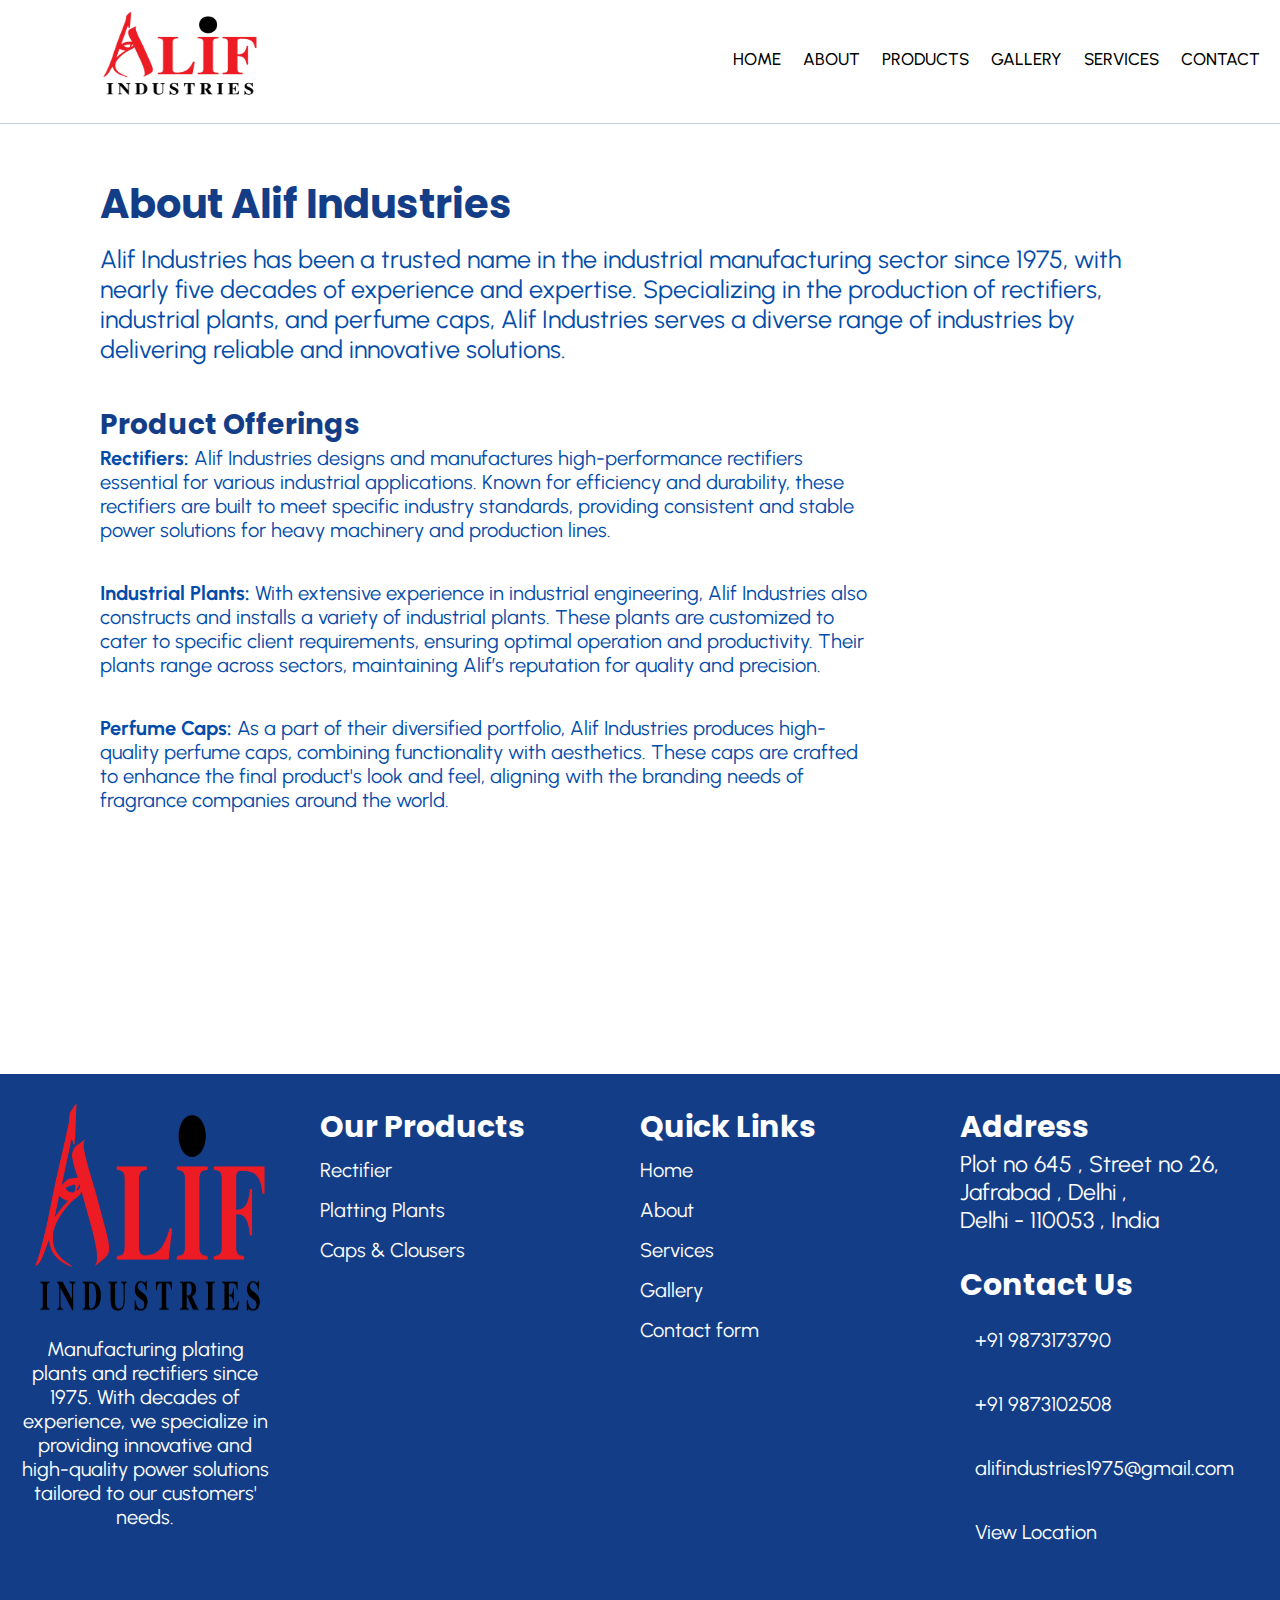
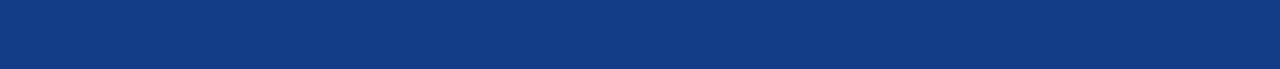
==== commit 2953d1d8: "Update About.html" ====
--- a/About.html
+++ b/About.html
@@ -76,7 +76,7 @@
       <div class="footers-section grid-four--columns">
         <div class="logo-div">
           <img
-            src="LOGO/Main-Logo-white.png"
+            src="LOGO/Main-Logo-black.png"
             alt="logo"
             width="300px"
             height="300px"
@@ -139,4 +139,4 @@
 
     <!-- EndFooter -->
 </body>
-</html>+</html>
--- a/about.css
+++ b/about.css
@@ -9,7 +9,9 @@
 
 html {
   font-size: 62.5%;
-}
+  overflow-x: hidden;
+}
+
 
 h1,
 h2,
@@ -201,4 +203,4 @@
   }
 }
 
-/* END About Responsive */+/* END About Responsive */
--- a/navfoot.css
+++ b/navfoot.css
@@ -1,14 +1,17 @@
+
 /* Navbar */
-
 .section-header {
   width: 100%;
-  position: sticky;
+  position: sticky; 
   top: 0;
   z-index: 1000;
   background-color: white;
   border-bottom: 1px solid #133e8740;
 }
 
+.container{
+  box-sizing: border-box; 
+}
 .section-header .container {
   display: flex;
   justify-content: space-between;
@@ -126,7 +129,7 @@
 }
 
 .product-div ul li a:hover {
-  color: yellow;
+  color: red;
 }
 .quick-div {
   margin-top: 3rem;
@@ -143,7 +146,7 @@
 }
 
 .quick-div ul li a:hover {
-  color: yellow;
+  color: red;
 }
 
 .address-div {
@@ -181,6 +184,7 @@
   color: lawngreen;
   font-size: 4rem;
 }
+
 
 /* End footer */
 
@@ -365,7 +369,10 @@
   .grid-four--columns {
     grid-template-columns: repeat(2, 1fr);
   }
-
+  .logo-div ,
+  .product-div{
+    padding-top: 3rem;
+  }
   .product-div h2,
   .quick-div h2,
   .address-div h2 {
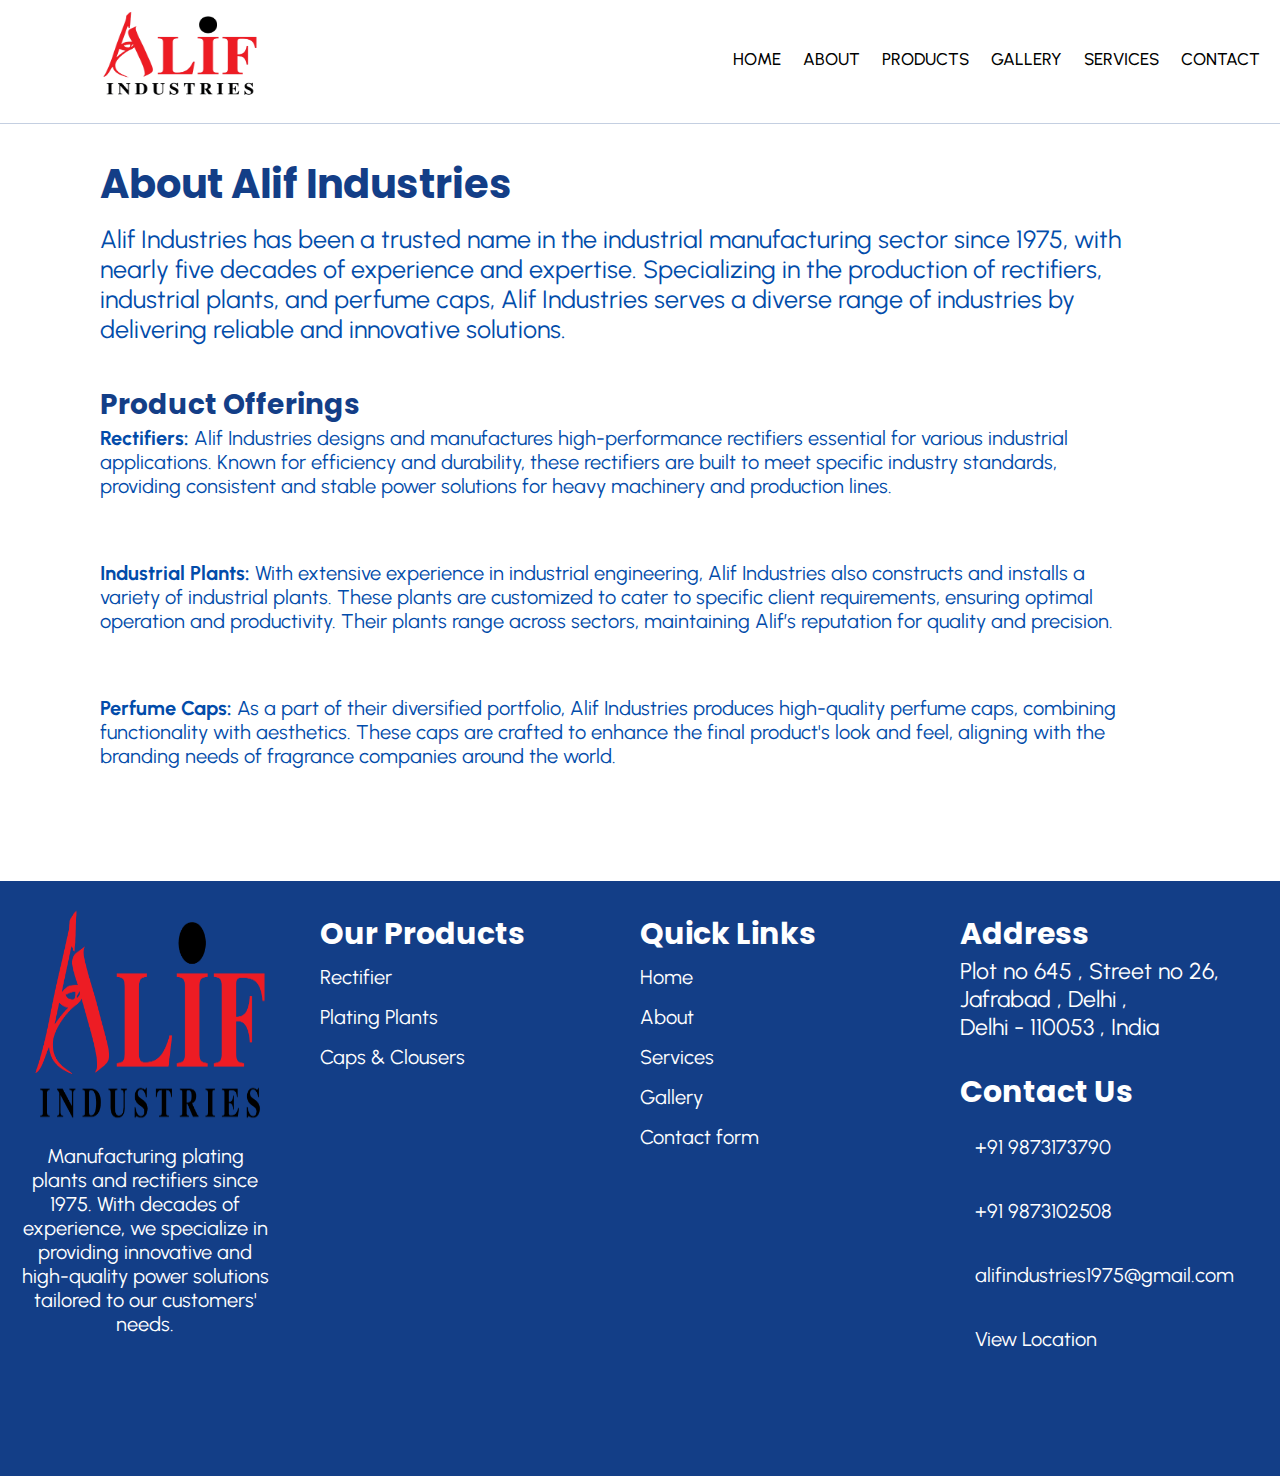
==== commit 95960398: "Update About.html" ====
--- a/About.html
+++ b/About.html
@@ -91,7 +91,7 @@
           <h2>Our Products</h2>
           <ul>
             <li><a href="Rectifier.html">Rectifier</a></li>
-            <li><a href="Platting.html">Platting Plants</a></li>
+            <li><a href="Platting.html">Plating Plants</a></li>
             <li><a href="Caps.html">Caps & Clousers</a></li>
           </ul>
         </div>
--- a/about.css
+++ b/about.css
@@ -50,56 +50,60 @@
   overflow-x:hidden;
 }
 
-/* ABOUT  */
+
 .about-section {
-    width: 100vw;
-    height: 100vh;  
-  }
-  
-  .about-product {
-    margin-left: 10rem;
-  }
-  .about-heading h1 {
-    margin-left: 10rem;
-    margin-bottom: 10px;
-    margin-top: 50px;
-    font-size: 4rem;
-    color: #133E87;
-  }
-  
-  .about-heading p{
-    margin: 0rem 10rem;
-    font-size: 2.5rem;
-    margin-bottom: 4rem;
-    color: #024CAA;
-  }
-  
-  .about-product p {
-    color: #024CAA;
-    width: 60vw;
-    height: 20vh;
-    font-size: 2rem;
-  }
-  
-  .about-product h2 {
-    color: #133E87;
-    font-size: 2.8rem;
-  }
-  
-  .about-product p {
-    height: 15vh;
-  }
-  
-  @keyframes slideIn {
-    from { transform: translateX(-100%); opacity: 0; }
-    to { transform: translateX(0); opacity: 1; }
+  width: 100%;
+  padding-bottom: 5rem;
+}
+
+.about-product {
+  margin-left: 10rem;
+}
+.about-heading h1 {
+  margin-left: 10rem;
+  margin-bottom: 10px;
+  padding-top: 3rem;
+  font-size: 4rem;
+  color:#133e87;
+}
+
+.about-heading p {
+  margin: 0rem 10rem;
+  font-size: 2.5rem;
+  margin-bottom: 4rem;
+  color: #024caa;
+}
+
+.about-product p {
+  width: 80vw;
+  font-size: 2rem;
+}
+
+.about-product h2 {
+  font-size: 2.8rem;
+  color:#133e87;
+}
+
+.about-product p {
+  height: 15vh;
+  color: #024caa;
+}
+@keyframes slideIn {
+  from {
+    transform: translateX(-100%);
+    opacity: 0;
+  }
+  to {
+    transform: translateX(0);
+    opacity: 1;
+  }
 }
 
 .heading {
-    animation: slideIn 2s ease-out;
-    -webkit-animation: slideIn 2s ease-out;
-}
-  /* END ABOUT  */
+  animation: slideIn 2s ease-out;
+  -webkit-animation: slideIn 2s ease-out;
+}
+
 
 /* About Responsive */
 
@@ -129,22 +133,19 @@
   .about-product p {
     width: 90vw;
     font-size: 1.8rem;
-    text-align: justify;
-  }
-}
-
-/* Mobile responsiveness (max-width 768px) */
+    text-align: center;
+  }
+}
+
 @media (max-width: 768px) {
   .about-heading h1 {
     font-size: 2.8rem;
     margin-left: 0;
-    text-align: center;
   }
 
   .about-heading p {
     font-size: 1.8rem;
     margin: 0 1.5rem;
-    text-align: center;
   }
 
   .about-product {
@@ -154,13 +155,11 @@
 
   .about-product h2 {
     font-size: 2.2rem;
-    text-align: center;
   }
 
   .about-product p {
     width: 95vw;
     font-size: 1.6rem;
-    text-align: justify;
   }
 }
 
@@ -168,13 +167,11 @@
   .about-heading h1 {
     font-size: 2.5rem;
     margin: 1 1rem;
-    text-align: center;
   }
 
   .about-heading p {
     font-size: 1.6rem;
     margin-bottom: 2rem;
-    text-align: center;
     padding-right: 2rem;
 
   }
@@ -186,14 +183,12 @@
 
   .about-product h2 {
     font-size: 2rem;
-    text-align: center;
     margin-bottom: 2rem;
   }
   
   .about-product p {
     width: 100%;
     font-size: 1.4rem;
-    text-align: justify;
     margin-bottom: 2rem;
     padding-right: 3rem;
   }
--- a/navfoot.css
+++ b/navfoot.css
@@ -1,4 +1,3 @@
-
 /* Navbar */
 .section-header {
   width: 100%;
@@ -257,19 +256,35 @@
     flex-direction: column;
   }
   .section-header .navbar {
-    margin-left: 15rem;
-  }
-}
-
-@media (max-width: 510px) {
+    margin-left: 14rem;
+  }
+}
+
+
+@media (max-width:560px) {
+  .section-header .navbar {
+    margin-left: 11rem;
+  }
+}
+@media (max-width:530px) {
   .section-header .navbar {
     margin-left: 8rem;
   }
 }
+@media (max-width: 500px) {
+  .section-header .navbar {
+    margin-left: 5rem;
+  }
+}
 
 @media (max-width: 480px) {
   .section-header .navbar {
     margin-left: 4rem;
+  }
+}
+@media (max-width: 460px) {
+  .section-header .navbar {
+    margin-left: 2rem;
   }
 }
 @media (max-width: 450px) {
@@ -280,7 +295,11 @@
     font-size: 1.2rem;
   }
 }
-
+@media (max-width: 435px) {
+  .section-header .navbar {
+    margin-left: 4rem;
+  }
+}
 @media (max-width: 420px) {
   .section-header .navbar {
     margin-left: 4rem;
